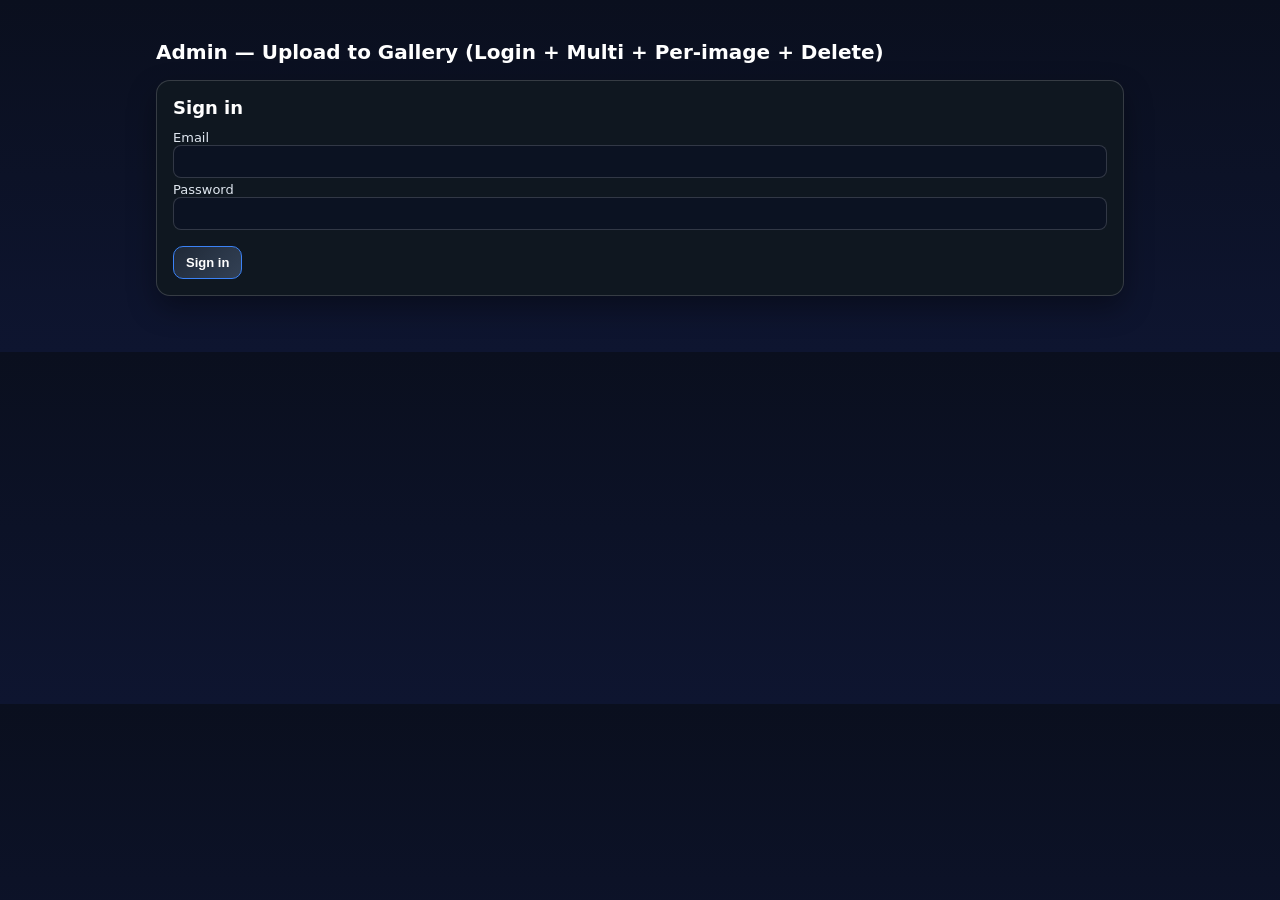
==== admin/index.html @ b3700396 "Add files via upload" ====
<!doctype html>
<html lang="en">

<head>
    <meta charset="utf-8" />
    <meta name="viewport" content="width=device-width,initial-scale=1" />
    <title>Admin — Cut Archive Gallery (Supabase)</title>
    <style>
        :root {
            --bg: #0b1020;
            --card: #0f1720;
            --accent: #f59e0b;
            --muted: #a7b0b8;
            --ring: rgba(255, 255, 255, .16);
            --glass: rgba(255, 255, 255, .06);
            --ok: #22c55e;
            --warn: #eab308;
            --err: #ef4444;
            --info: #38bdf8;
        }

        * {
            box-sizing: border-box
        }

        body {
            margin: 0;
            background: linear-gradient(180deg, #0a0f1e, #0e1530);
            color: #fff;
            font-family: Inter, system-ui, Arial
        }

        .wrap {
            max-width: 1000px;
            margin: 24px auto;
            padding: 16px
        }

        h1 {
            font-size: 20px;
            margin: 0 0 16px
        }

        h2 {
            font-size: 18px;
            margin: 0 0 12px
        }

        .card {
            background: var(--card);
            border: 1px solid var(--ring);
            border-radius: 14px;
            padding: 16px;
            box-shadow: 0 12px 28px rgba(0, 0, 0, .35);
            margin-bottom: 16px
        }

        label {
            font-size: 13px;
            color: #dfe6ef;
            display: block;
            margin-bottom: 4px
        }

        input,
        textarea {
            width: 100%;
            padding: 8px 10px;
            border-radius: 8px;
            border: 1px solid var(--ring);
            background: #0b1222;
            color: #fff;
            font-size: 13px
        }

        textarea {
            min-height: 60px;
            resize: vertical
        }

        .drop {
            border: 1px dashed var(--ring);
            border-radius: 12px;
            padding: 14px;
            text-align: center;
            background: #0b1222;
            color: #cbd5e1
        }

        .drop.drag {
            border-color: #3b82f6;
            background: #0b1630
        }

        .actions {
            display: flex;
            gap: 10px;
            align-items: center;
            margin-top: 16px;
            flex-wrap: wrap
        }

        .btn {
            background: var(--glass);
            border: 1px solid var(--ring);
            color: #fff;
            padding: 8px 12px;
            border-radius: 10px;
            cursor: pointer;
            font-weight: 600;
            backdrop-filter: blur(8px) saturate(120%);
            display: inline-flex;
            gap: 6px;
            align-items: center;
            font-size: 13px
        }

        .btn.primary {
            background: linear-gradient(135deg, #1f2937, #334155);
            border-color: #3b82f6
        }

        .btn.danger {
            border-color: var(--err)
        }

        .btn.info {
            border-color: var(--info)
        }

        .btn:disabled {
            opacity: .6;
            cursor: not-allowed
        }

        .stat {
            font-size: 13px;
            color: #cbd5e1
        }

        .hr {
            height: 1px;
            background: var(--ring);
            margin: 16px 0
        }

        .hidden {
            display: none !important
        }

        /* Upload list */
        .preview {
            margin-top: 16px;
            display: grid;
            grid-template-columns: 1fr;
            gap: 14px
        }

        .item {
            background: #0b1222;
            border: 1px solid var(--ring);
            border-radius: 12px;
            overflow: hidden;
            display: flex;
            flex-direction: column
        }

        .thumb {
            display: flex;
            gap: 12px;
            padding: 12px
        }

        .thumb img {
            width: 120px;
            height: 90px;
            object-fit: cover;
            border-radius: 8px;
            background: #000
        }

        .fields {
            flex: 1;
            display: grid;
            grid-template-columns: 1fr 100px;
            gap: 8px
        }

        .fields textarea {
            grid-column: 1/3
        }

        .prog {
            height: 4px;
            background: #111;
            margin: 0 12px 12px;
            border-radius: 4px;
            overflow: hidden
        }

        .bar {
            height: 100%;
            width: 0;
            background: linear-gradient(90deg, #3b82f6, #22c55e)
        }

        .badge {
            font-size: 11px;
            margin-left: auto;
            margin-right: 12px;
            color: #ccc
        }

        .ok {
            color: var(--ok)
        }

        .err {
            color: var(--err)
        }

        /* Manage list */
        .manage {
            display: grid;
            grid-template-columns: repeat(auto-fill, minmax(240px, 1fr));
            gap: 12px
        }

        .card-mini {
            background: #0b1222;
            border: 1px solid var(--ring);
            border-radius: 12px;
            padding: 10px;
            display: flex;
            flex-direction: column;
            gap: 8px
        }

        .card-mini img {
            width: 100%;
            height: 150px;
            object-fit: cover;
            border-radius: 8px;
            background: #000
        }

        .meta {
            font-size: 12px;
            color: #cbd5e1
        }

        .meta b {
            font-size: 13px;
            color: #fff;
            display: block;
            margin-bottom: 2px
        }

        .row {
            display: flex;
            gap: 8px;
            align-items: center;
            justify-content: space-between
        }

        .search {
            display: flex;
            gap: 8px;
            align-items: center
        }

        .search input {
            max-width: 260px
        }
    </style>
</head>

<body>
    <div class="wrap">
        <h1>Admin — Upload to Gallery (Login + Multi + Per-image + Delete)</h1>

        <!-- Login Card -->
        <div id="loginCard" class="card">
            <h2>Sign in</h2>
            <label>Email <input id="email" type="email" autocomplete="username"></label>
            <label>Password <input id="password" type="password" autocomplete="current-password"></label>
            <div class="actions">
                <button id="loginBtn" class="btn primary">Sign in</button>
                <span id="loginMsg" class="stat"></span>
            </div>
        </div>

        <!-- Upload Card -->
        <div id="uploadCard" class="card hidden">
            <div class="actions" style="margin-bottom:10px">
                <span class="stat">Signed in as <strong id="whoami">—</strong></span>
                <button id="logoutBtn" class="btn danger">Sign out</button>
            </div>

            <h2>Upload photos</h2>
            <label>Select images (drag & drop or pick multiple)</label>
            <div id="drop" class="drop">
                <input id="file" type="file" accept="image/*" multiple>
                <div class="stat" id="stat">No files selected.</div>
            </div>
            <div class="preview" id="preview"></div>

            <div class="hr"></div>
            <div class="actions">
                <label>Max dimension (px) <input id="maxDim" type="text" value="2560"></label>
                <label>Thumb dimension (px) <input id="thumbDim" type="text" value="1200"></label>
                <label>Quality (0–1) <input id="quality" type="text" value="0.82"></label>
                <span class="stat">Tip: 0.82 is a sweet spot for WebP.</span>
            </div>

            <div class="actions">
                <button id="uploadBtn" class="btn primary">Upload ALL</button>
                <span id="progress" class="stat"></span>
            </div>
        </div>

        <!-- Manage Card: list & delete -->
        <div id="manageCard" class="card hidden">
            <div class="row">
                <h2>Your uploads</h2>
                <div class="search">
                    <input id="search" type="text" placeholder="Search title/year…">
                    <button id="refreshBtn" class="btn info">Refresh</button>
                </div>
            </div>
            <div id="manageList" class="manage"></div>
            <div id="manageMsg" class="stat"></div>
        </div>
    </div>

    <script type="module">
        /* ===== Supabase ===== */
        import { createClient } from "https://esm.sh/@supabase/supabase-js@2";

        const SUPABASE_URL = "https://YOUR-PROJECT.supabase.co";          // <-- replace
        const SUPABASE_ANON_KEY = "YOUR_PUBLIC_ANON_KEY";                  // <-- replace
        const supabase = createClient(SUPABASE_URL, SUPABASE_ANON_KEY);

        const BUCKET = "gallery"; // Supabase Storage bucket name

        /* ===== DOM ===== */
        const $ = id => document.getElementById(id);
        const loginCard = $('loginCard'), uploadCard = $('uploadCard'), manageCard = $('manageCard');
        const loginBtn = $('loginBtn'), logoutBtn = $('logoutBtn'), loginMsg = $('loginMsg'), whoami = $('whoami');

        const fileInput = $('file'), drop = $('drop'), stat = $('stat'), preview = $('preview'), progress = $('progress');
        const uploadBtn = $('uploadBtn'), maxDim = $('maxDim'), thumbDim = $('thumbDim'), quality = $('quality');

        const manageList = $('manageList'), manageMsg = $('manageMsg'), refreshBtn = $('refreshBtn'), search = $('search');

        /* ===== Auth gating ===== */
        function setAuthedUI(user) {
            const authed = !!user;
            loginCard.classList.toggle('hidden', authed);
            uploadCard.classList.toggle('hidden', !authed);
            manageCard.classList.toggle('hidden', !authed);
            whoami.textContent = authed ? (user.email || user.id) : '—';
            if (authed) refreshList();
        }
        supabase.auth.getUser().then(({ data }) => setAuthedUI(data?.user || null));
        supabase.auth.onAuthStateChange((_evt, session) => setAuthedUI(session?.user || null));

        loginBtn.onclick = async () => {
            loginMsg.textContent = 'Signing in…';
            const email = $('email').value.trim();
            const pass = $('password').value;
            const { data, error } = await supabase.auth.signInWithPassword({ email, password: pass });
            loginMsg.textContent = error ? ('Error: ' + error.message) : 'Signed in ✅';
        };
        logoutBtn.onclick = async () => { await supabase.auth.signOut(); };

        /* ===== File selection (multiple) + drag & drop with per-image fields ===== */
        let files = [];
        function renderList() {
            preview.innerHTML = '';
            if (!files.length) { stat.textContent = 'No files selected.'; return; }
            stat.textContent = `${files.length} file(s) ready.`;
            files.forEach((f, idx) => {
                const item = document.createElement('div'); item.className = 'item'; item.dataset.index = idx;
                const thumb = document.createElement('div'); thumb.className = 'thumb';
                const img = document.createElement('img'); img.src = URL.createObjectURL(f); img.onload = () => URL.revokeObjectURL(img.src);
                thumb.appendChild(img);
                const badge = document.createElement('div'); badge.className = 'badge'; badge.textContent = 'queued';
                thumb.appendChild(badge);

                const fields = document.createElement('div'); fields.className = 'fields';
                const t = document.createElement('input'); t.placeholder = 'Title'; t.value = f.name.replace(/\.[^.]+$/, '');
                const y = document.createElement('input'); y.placeholder = 'Year';
                const d = document.createElement('textarea'); d.placeholder = 'Description';
                fields.appendChild(t); fields.appendChild(y); fields.appendChild(d);

                const prog = document.createElement('div'); prog.className = 'prog';
                const bar = document.createElement('div'); bar.className = 'bar'; prog.appendChild(bar);

                item.appendChild(thumb); item.appendChild(fields); item.appendChild(prog);
                f._title = t; f._year = y; f._desc = d; f._badge = badge; f._bar = bar;
                preview.appendChild(item);
            });
        }
        fileInput.onchange = () => { files = Array.from(fileInput.files || []); renderList(); };
        ['dragenter', 'dragover'].forEach(ev => drop.addEventListener(ev, e => { e.preventDefault(); drop.classList.add('drag'); }));
        ['dragleave', 'drop'].forEach(ev => drop.addEventListener(ev, e => { e.preventDefault(); drop.classList.remove('drag'); }));
        drop.addEventListener('drop', e => { const d = Array.from(e.dataTransfer.files || []).filter(f => /^image\//.test(f.type)); files = files.concat(d); renderList(); });

        /* ===== Compression helpers ===== */
        const slug = s => (s || 'photo').toLowerCase().replace(/[^a-z0-9]+/g, '-').replace(/(^-|-$)/g, '');
        async function blobFromCanvas(c, m = 'image/webp', q = 0.82) { return new Promise(res => c.toBlob(b => res(b), m, q)); }
        function targetSize(w, h, max) { if (w <= max && h <= max) return { w, h }; const r = w / h; return (w > h) ? { w: max, h: Math.round(max / r) } : { w: Math.round(max * r), h: max }; }
        async function drawToCanvas(img, max) { const { width: W, height: H } = img; const { w, h } = targetSize(W, H, max); const c = document.createElement('canvas'); c.width = w; c.height = h; c.getContext('2d').drawImage(img, 0, 0, w, h); return c; }
        async function loadImageBitmap(file) { if ('createImageBitmap' in window) { try { return await createImageBitmap(file, { imageOrientation: 'from-image' }); } catch { } } const url = URL.createObjectURL(file); const i = new Image(); await new Promise((res, rej) => { i.onload = res; i.onerror = rej; i.src = url; }); const c = document.createElement('canvas'); c.width = i.naturalWidth; i.crossOrigin = "anonymous"; c.height = i.naturalHeight; c.getContext('2d').drawImage(i, 0, 0); URL.revokeObjectURL(url); return await createImageBitmap(c); }
        async function compress(f, { max = 2560, q = 0.82 } = {}) { const b = await loadImageBitmap(f); const c = await drawToCanvas(b, max); const out = await blobFromCanvas(c, 'image/webp', q); return { blob: out, width: c.width, height: c.height }; }
        async function makeThumb(f, { max = 1200, q = 0.82 } = {}) { const b = await loadImageBitmap(f); const c = await drawToCanvas(b, max); const out = await blobFromCanvas(c, 'image/webp', q); return { blob: out }; }

        /* ===== Supabase Storage helpers ===== */
        async function uploadBlob(path, blob) {
            const { error } = await supabase.storage
                .from(BUCKET)
                .upload(path, blob, {
                    cacheControl: "31536000",
                    upsert: false,
                    contentType: blob.type || 'image/webp'
                });
            if (error) throw error;
            const { data: { publicUrl } } = supabase.storage.from(BUCKET).getPublicUrl(path);
            return { publicUrl, path };
        }

        /* ===== Upload queue ===== */
        uploadBtn.onclick = async () => {
            const { data: session } = await supabase.auth.getUser();
            if (!session?.user) { alert('Please sign in first'); return; }
            if (!files.length) { alert('No files selected'); return; }

            uploadBtn.disabled = true;
            const Q = parseFloat(quality.value) || 0.82, MAX = parseInt(maxDim.value) || 2560, TH = parseInt(thumbDim.value) || 1200;
            let done = 0;

            for (const [idx, f] of files.entries()) {
                try {
                    f._badge.textContent = 'compressing';
                    const { blob: main, width, height } = await compress(f, { max: MAX, q: Q });
                    const { blob: thumb400 } = await makeThumb(f, { max: 400, q: Math.min(Q, 0.8) });
                    const { blob: thumb800 } = await makeThumb(f, { max: Math.max(TH, 800), q: Math.min(Q, 0.8) });

                    f._badge.textContent = 'uploading'; f._bar.style.width = '35%';
                    const base = `${Date.now()}-${slug(f._title.value || f.name)}-${idx + 1}`;
                    const mainKey = `gallery/${base}.webp`.replace(/^gallery\//, '');   // storage key inside bucket
                    const t400Key = `gallery/thumbs/${base}-400.webp`.replace(/^gallery\//, '');
                    const t800Key = `gallery/thumbs/${base}-800.webp`.replace(/^gallery\//, '');

                    const mainUp = await uploadBlob(mainKey, main);
                    f._bar.style.width = '55%';
                    const t400Up = await uploadBlob(t400Key, thumb400);
                    f._bar.style.width = '75%';
                    const t800Up = await uploadBlob(t800Key, thumb800);
                    f._bar.style.width = '90%';

                    const { error: dbErr } = await supabase.from('gallery').insert([{
                        title: f._title.value || null,
                        year: f._year.value || null,
                        description: f._desc.value || null,
                        src: mainUp.publicUrl,
                        thumb400: t400Up.publicUrl,
                        thumb800: t800Up.publicUrl,
                        // keep backward compatibility
                        thumb: t800Up.publicUrl,
                        width, height,
                        aspect: +(width / height).toFixed(4),
                        uploaded_at: new Date().toISOString(),
                        uid: session.user.id,
                        // storage keys so we can delete properly
                        path_main: mainUp.path,
                        path_t400: t400Up.path,
                        path_t800: t800Up.path
                    }]);
                    if (dbErr) throw dbErr;

                    f._bar.style.width = '100%'; f._badge.innerHTML = '<span class="ok">done</span>';
                } catch (e) {
                    console.error(e);
                    f._badge.innerHTML = '<span class="err">failed</span>';
                }
                done++; progress.textContent = `${done}/${files.length} processed`;
            }
            uploadBtn.disabled = false;
            refreshList();
        };

        /* ===== Manage list (read + delete) ===== */
        let allDocs = []; // cached for search/filter

        async function refreshList() {
            const { data: session } = await supabase.auth.getUser();
            if (!session?.user) return;
            manageMsg.textContent = 'Loading…';
            manageList.innerHTML = '';

            try {
                const { data, error } = await supabase
                    .from('gallery')
                    .select('*')
                    .order('uploaded_at', { ascending: false });
                if (error) throw error;

                allDocs = data || [];
                renderManage(allDocs);
                manageMsg.textContent = allDocs.length ? '' : 'No uploads yet.';
            } catch (e) {
                console.error(e);
                manageMsg.textContent = 'Failed to load list.';
            }
        }

        function renderManage(list) {
            manageList.innerHTML = '';
            const q = (search.value || '').toLowerCase().trim();
            const filtered = q ? list.filter(x =>
                (x.title || '').toLowerCase().includes(q) ||
                String(x.year || '').toLowerCase().includes(q) ||
                (x.description || '').toLowerCase().includes(q)
            ) : list;

            filtered.forEach(item => {
                const card = document.createElement('div');
                card.className = 'card-mini';
                const img = document.createElement('img');
                img.src = item.thumb || item.thumb800 || item.src;
                img.alt = item.title || '';
                const meta = document.createElement('div');
                meta.className = 'meta';
                meta.innerHTML = `
      <b>${item.title || 'Untitled'}</b>
      <div>${item.year ? `Year: ${item.year}` : ''}</div>
      <div style="margin-top:4px;opacity:.9">${item.description || ''}</div>
    `;
                const row = document.createElement('div');
                row.className = 'row';
                const small = document.createElement('span');
                small.className = 'stat';
                small.textContent = item.uploaded_at ? new Date(item.uploaded_at).toLocaleString() : '';
                const del = document.createElement('button');
                del.className = 'btn danger'; del.textContent = 'Delete';
                del.onclick = () => handleDelete(item, del, card);
                row.appendChild(small); row.appendChild(del);

                card.appendChild(img); card.appendChild(meta); card.appendChild(row);
                manageList.appendChild(card);
            });
        }

        async function handleDelete(item, btn, card) {
            const { data: session } = await supabase.auth.getUser();
            if (!session?.user) { alert('Please sign in first'); return; }
            const ok = confirm(`Delete "${item.title || 'this photo'}"? This will remove the file(s) and database entry.`);
            if (!ok) return;

            btn.disabled = true; btn.textContent = 'Deleting…';
            try {
                // Delete Storage variants — ignore errors if path missing
                const toRemove = [];
                if (item.path_main) toRemove.push(item.path_main);
                if (item.path_t400) toRemove.push(item.path_t400);
                if (item.path_t800) toRemove.push(item.path_t800);
                if (toRemove.length) {
                    const { error: remErr } = await supabase.storage.from(BUCKET).remove(toRemove);
                    if (remErr) console.warn('Storage remove warning:', remErr.message);
                }

                const { error: dbErr } = await supabase.from('gallery').delete().eq('id', item.id);
                if (dbErr) throw dbErr;

                card.remove();
                allDocs = allDocs.filter(d => d.id !== item.id);
                manageMsg.textContent = '';
            } catch (e) {
                console.error(e);
                alert('Failed to delete: ' + (e.message || e));
                btn.disabled = false; btn.textContent = 'Delete';
            }
        }

        refreshBtn.onclick = refreshList;
        search.oninput = () => renderManage(allDocs);
    </script>
</body>

</html>
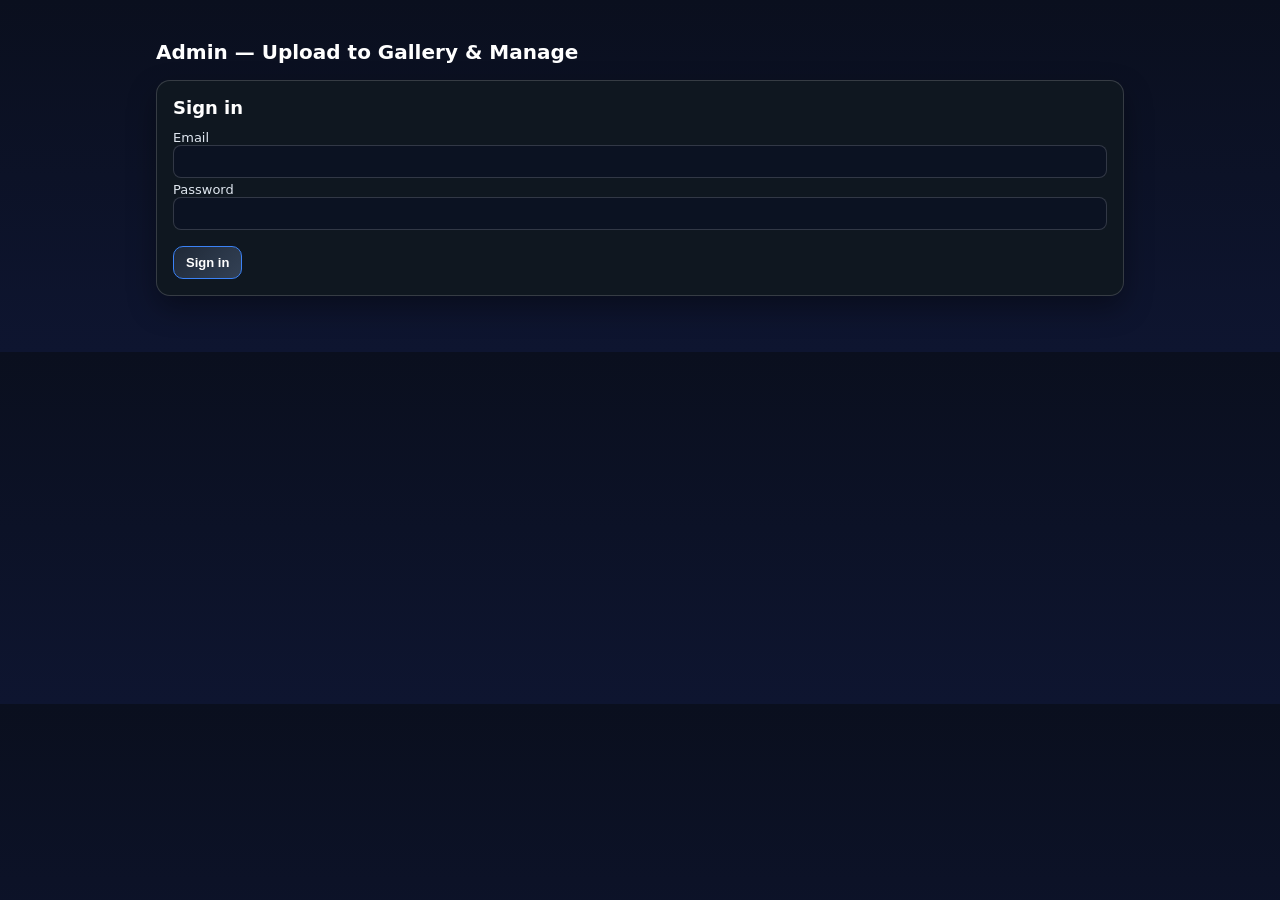
==== commit 8493ff58: "Update index.html" ====
--- a/admin/index.html
+++ b/admin/index.html
@@ -277,7 +277,7 @@
 
 <body>
     <div class="wrap">
-        <h1>Admin — Upload to Gallery (Login + Multi + Per-image + Delete)</h1>
+        <h1>Admin — Upload to Gallery & Manage </h1>
 
         <!-- Login Card -->
         <div id="loginCard" class="card">
@@ -589,4 +589,5 @@
     </script>
 </body>
 
-</html>+
+</html>
